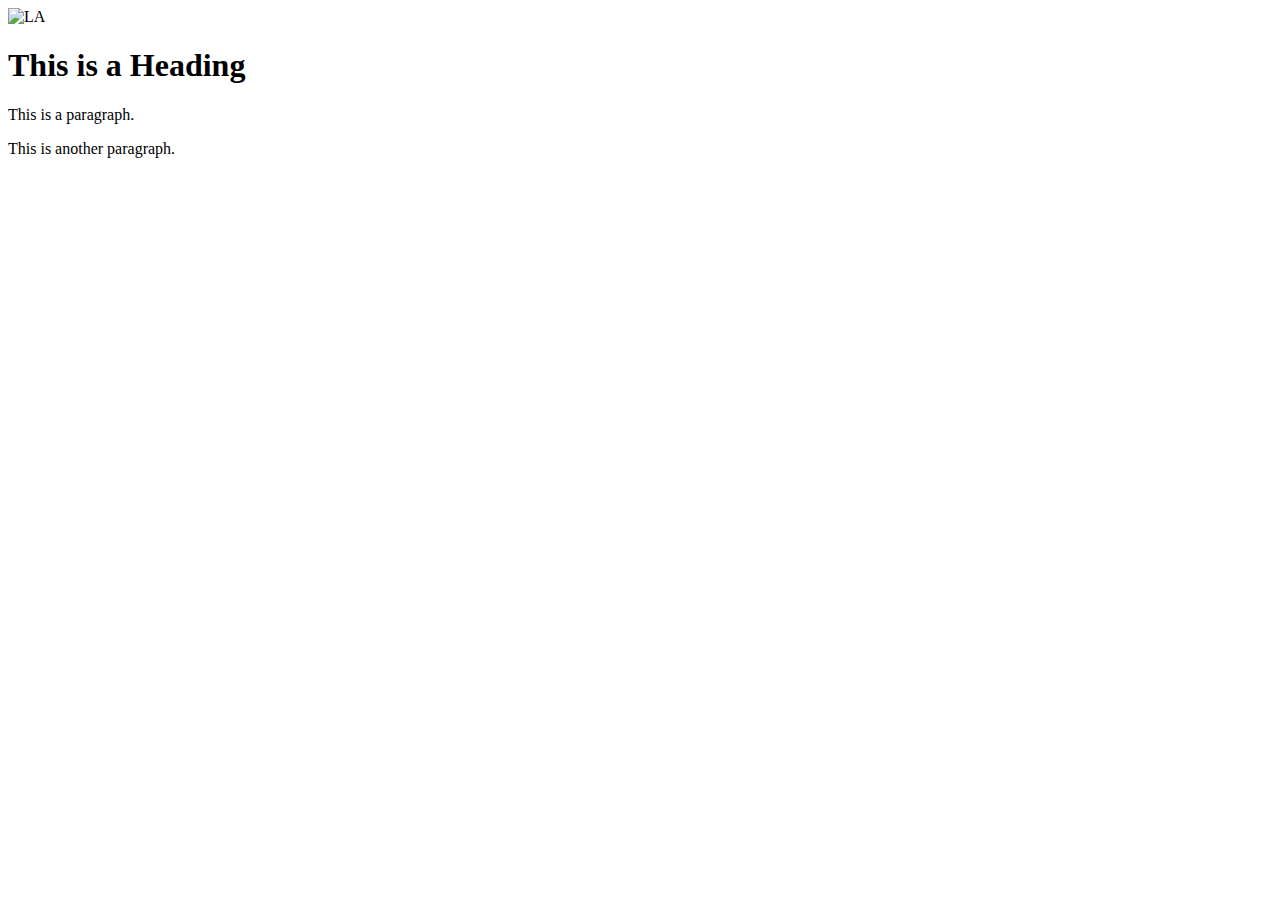
==== calendar.html @ 5dda32cb "made calendar.html" ====
<!DOCTYPE html>
<html lang="en">
<meta charset="UTF-8">
<title>Page Title</title>
<meta name="viewport" content="width=device-width,initial-scale=1">
<link rel="stylesheet" href="">
<style>
</style>
<script src=""></script>
<body>

<img src="img_la.jpg" alt="LA" style="width:100%">

<div class="">
 <h1>This is a Heading</h1>
 <p>This is a paragraph.</p>
 <p>This is another paragraph.</p>
</div>

</body>
</html>
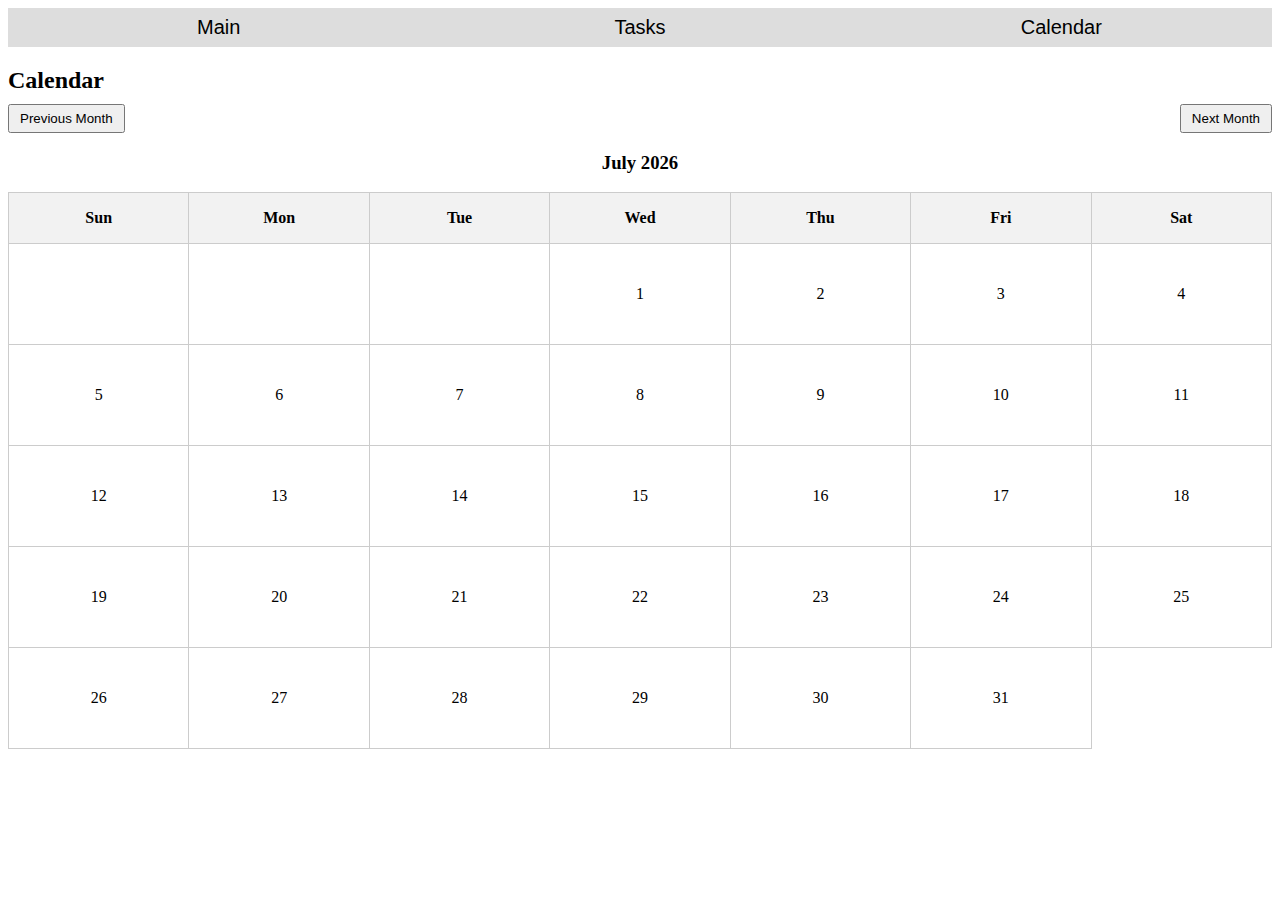
==== commit b2fd28c1: "made a calendar you can scroll to other months and added a calendar to the nav bar in index.html" ====
--- a/calendar.html
+++ b/calendar.html
@@ -1,21 +1,142 @@
 <!DOCTYPE html>
 <html lang="en">
-<meta charset="UTF-8">
-<title>Page Title</title>
-<meta name="viewport" content="width=device-width,initial-scale=1">
-<link rel="stylesheet" href="">
-<style>
-</style>
-<script src=""></script>
+<head>
+  <meta charset="UTF-8">
+  <meta name="viewport" content="width=device-width, initial-scale=1.0">
+  <link rel="stylesheet" href="navBarStyle.css">
+  <link rel="stylesheet" href="calendarStyle.css">
+
+
+
+
+
+  <title>Calendar</title>
+  <style>
+   
+  </style>
+</head>
 <body>
+    <ul class="navBar">
+        <li class="navBarItem"><a href="index.html" class="navBarLink">Main</a></li>
+        <li class="navBarItem"><a href="tasks.html" class="navBarLink">Tasks</a></li>
+        <li class="navBarItem"><a href="calendar.html" class="navBarLink">Calendar</a></li>
 
-<img src="img_la.jpg" alt="LA" style="width:100%">
+    </ul>
 
-<div class="">
- <h1>This is a Heading</h1>
- <p>This is a paragraph.</p>
- <p>This is another paragraph.</p>
-</div>
+<h2 class="calendar" >Calendar</h2>
 
-</body>
-</html>+<div id="nav-buttons" class="nav-buttons">
+    <button id="prev-month">Previous Month</button>
+    <button id="next-month">Next Month</button>
+  </div>
+  
+  <div id="calendar-container"></div>
+  
+  <script>
+    let currentYear, currentMonth;
+  
+    function generateCalendar(year, month) {
+      const container = document.getElementById('calendar-container');
+      const date = new Date(year, month - 1, 1);
+      const daysInMonth = new Date(year, month, 0).getDate();
+      const firstDayIndex = date.getDay();
+  
+      const monthNames = ["January", "February", "March", "April", "May", "June",
+                          "July", "August", "September", "October", "November", "December"];
+  
+      let calendarHTML = `
+        <h3 class="month-name">${monthNames[month - 1]} ${year}</h3>
+        <table class="calendar">
+          <thead>
+            <tr>
+              <th>Sun</th>
+              <th>Mon</th>
+              <th>Tue</th>
+              <th>Wed</th>
+              <th>Thu</th>
+              <th>Fri</th>
+              <th>Sat</th>
+            </tr>
+          </thead>
+          <tbody>
+      `;
+  
+      let day = 1; // initializes the day counter 
+  
+      //loops thru 6 rows to generate calendar dates
+      for (let i = 0; i < 6; i++) {
+        calendarHTML += "<tr>"; // starts a new r in the calendar table 
+  
+        // loops thru 7 columns(days of the week)
+        for (let j = 0; j < 7; j++) {
+            // If it's the first row and the current column index is less than the index of the first day of the month,
+            // add empty cells until reaching the first day of the month
+          if (i === 0 && j < firstDayIndex) {
+            calendarHTML += "<td></td>";
+          } else if (day > daysInMonth) {
+            // If the day counter exceeds the total number of days in the month, exit the loop
+            break;
+          } else {
+            // Otherwise, create a date object for the current day
+            const currentDate = new Date(year, month - 1, day);
+            const today = new Date();
+            
+            // Check if the current date is today's date
+            if (currentDate.toDateString() === today.toDateString()) {
+                // If it's today's date, add a cell with the "today" class for styling
+              calendarHTML += `<td class="today">${day}</td>`;
+            } else {
+            // If it's not today's date, add a cell with the day number
+              calendarHTML += `<td>${day}</td>`;
+            }
+  
+            day++;
+          }
+        }
+  
+        calendarHTML += "</tr>"; //close row
+      }
+  
+      calendarHTML += `  <!-- Close the table body and table -->
+          </tbody>
+        </table>
+      `;
+  
+      container.innerHTML = calendarHTML;
+    }
+  
+    // Function to navigate to previous month
+    function previousMonth() {
+      currentMonth--;
+      if (currentMonth < 1) {
+        currentMonth = 12;
+        currentYear--;
+      }
+      generateCalendar(currentYear, currentMonth);
+    }
+  
+    // Function to navigate to next month
+    function nextMonth() {
+      currentMonth++;
+      if (currentMonth > 12) {
+        currentMonth = 1;
+        currentYear++;
+      }
+      generateCalendar(currentYear, currentMonth);
+    }
+  
+    // Call the function with the current year and month
+    const currentDate = new Date();
+    currentYear = currentDate.getFullYear();
+    currentMonth = currentDate.getMonth() + 1;
+    generateCalendar(currentYear, currentMonth);
+  
+    // Attach event listeners to the navigation buttons
+    document.getElementById('prev-month').addEventListener('click', previousMonth);
+    document.getElementById('next-month').addEventListener('click', nextMonth);
+  
+    
+  </script>
+  
+  </body>
+  </html>--- a/navBarStyle.css
+++ b/navBarStyle.css
@@ -0,0 +1,32 @@
+/*This is the css file that makes the nav bar look good,
+Credit to w3schools navbar article*/
+
+/*This is the CSS styling that makes the navbar appear horizontally*/
+.navBar {
+    list-style-type: none;
+    margin: 0;
+    padding: 0;
+    overflow: hidden;
+    display: flex;
+}
+
+.navBarItem {
+    flex: 1;
+}
+
+/*If we need to change the text size/color, background color, etc of navbar, use this*/
+.navBarLink {
+    display: block;
+    padding: 8px;
+    background-color: #dddddd;
+    text-align: center;
+    font-family: Arial, sans-serif;
+    font-size: 20px;
+    color:black;
+    text-decoration:none;
+}
+
+/*Background color of the navbar for the page you are on*/
+.navBarLink.active {
+    background-color: #a2a2a2;
+}--- a/calendarStyle.css
+++ b/calendarStyle.css
@@ -0,0 +1,44 @@
+.body {
+    margin: 0;
+    padding: 0;
+    display: flex;
+    justify-content: center;
+    align-items: center;
+    height: 100vh;
+  }
+.calendar-container {
+    width: 200px;
+    margin: 0 auto;
+    text-align: center;
+  }
+  .calendar {
+    width: 100%;
+    border-collapse: collapse;
+    margin-bottom: 10px;
+  }  
+  .calendar th,
+  .calendar td {
+    padding: 10px;
+    border: 1px solid #ccc;
+    text-align: center;
+    cursor: pointer;
+    width: 50px; /* Adjust the width as needed */
+  }
+  .calendar th {
+    background-color: #f2f2f2;
+    height: 30px; /* Adjust the height of the top row */
+  }
+  .calendar td {
+    height: 80px; /* Adjust the height of other rows */
+  }
+  .month-name {
+     text-align: center;
+  }
+  .nav-buttons{ 
+    display: flex;
+    justify-content: space-between;
+  }
+  .nav-buttons button{ 
+    padding: 5px 10px;
+    cursor: pointer;
+  }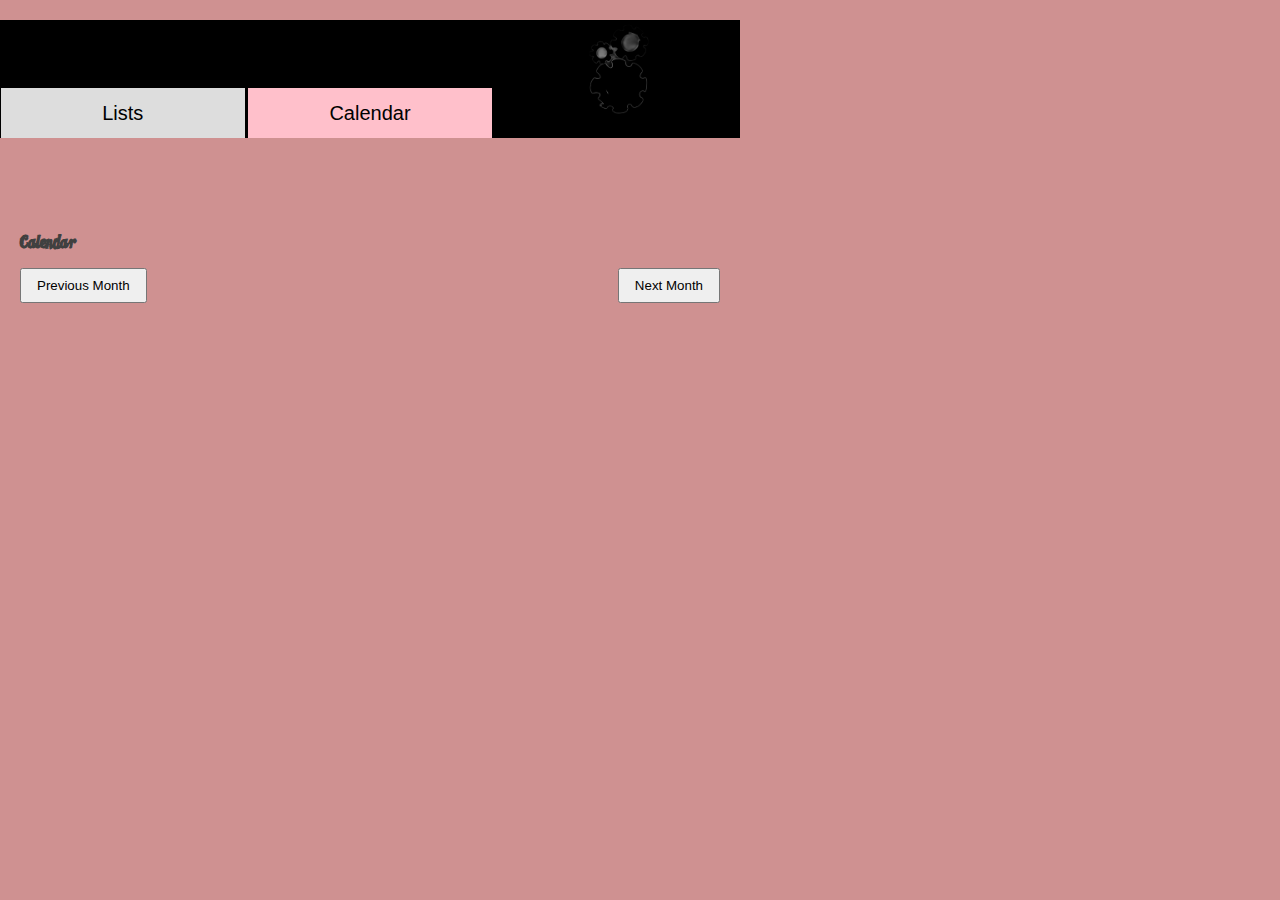
==== commit 4a6d1409: "merging" ====
--- a/calendar.html
+++ b/calendar.html
@@ -1,142 +1,42 @@
 <!DOCTYPE html>
 <html lang="en">
+
 <head>
   <meta charset="UTF-8">
   <meta name="viewport" content="width=device-width, initial-scale=1.0">
-  <link rel="stylesheet" href="navBarStyle.css">
-  <link rel="stylesheet" href="calendarStyle.css">
+  <!-- <link rel="stylesheet" href="style.css"> -->
+  <link rel="stylesheet" href="style.css">
+  <title>Calendar</title>
+</head>
+
+<div width="100%" height="200px" z-index="1000"></div>
 
 
+<div>
+  <ul class="navBar" id="navbar">
+    <div id="topmostRow" class="topmostRow">
+      <div style="background-color: black; text-align: center;" id="topSettings">
+        <li class="navBarItem"><a href="index.html" class="navBarLink">Lists</a></li>
+        <li class="navBarItem"><a href="calendar.html" class="navBarLink active">Calendar</a></li>
+        <li class="navBarItem"><input type="image" height="100px" width="130px" src="download.png" text-align="center" id="overallSettings" /></li>
+      </div>
+    </div>
+  </ul>
+</div>
 
+<body>
 
+  <h2 class="calendar">Calendar</h2>
 
-  <title>Calendar</title>
-  <style>
-   
-  </style>
-</head>
-<body>
-    <ul class="navBar">
-        <li class="navBarItem"><a href="index.html" class="navBarLink">Main</a></li>
-        <li class="navBarItem"><a href="tasks.html" class="navBarLink">Tasks</a></li>
-        <li class="navBarItem"><a href="calendar.html" class="navBarLink">Calendar</a></li>
-
-    </ul>
-
-<h2 class="calendar" >Calendar</h2>
-
-<div id="nav-buttons" class="nav-buttons">
+  <div id="nav-buttons" class="nav-buttons">
     <button id="prev-month">Previous Month</button>
     <button id="next-month">Next Month</button>
   </div>
-  
+
   <div id="calendar-container"></div>
-  
-  <script>
-    let currentYear, currentMonth;
-  
-    function generateCalendar(year, month) {
-      const container = document.getElementById('calendar-container');
-      const date = new Date(year, month - 1, 1);
-      const daysInMonth = new Date(year, month, 0).getDate();
-      const firstDayIndex = date.getDay();
-  
-      const monthNames = ["January", "February", "March", "April", "May", "June",
-                          "July", "August", "September", "October", "November", "December"];
-  
-      let calendarHTML = `
-        <h3 class="month-name">${monthNames[month - 1]} ${year}</h3>
-        <table class="calendar">
-          <thead>
-            <tr>
-              <th>Sun</th>
-              <th>Mon</th>
-              <th>Tue</th>
-              <th>Wed</th>
-              <th>Thu</th>
-              <th>Fri</th>
-              <th>Sat</th>
-            </tr>
-          </thead>
-          <tbody>
-      `;
-  
-      let day = 1; // initializes the day counter 
-  
-      //loops thru 6 rows to generate calendar dates
-      for (let i = 0; i < 6; i++) {
-        calendarHTML += "<tr>"; // starts a new r in the calendar table 
-  
-        // loops thru 7 columns(days of the week)
-        for (let j = 0; j < 7; j++) {
-            // If it's the first row and the current column index is less than the index of the first day of the month,
-            // add empty cells until reaching the first day of the month
-          if (i === 0 && j < firstDayIndex) {
-            calendarHTML += "<td></td>";
-          } else if (day > daysInMonth) {
-            // If the day counter exceeds the total number of days in the month, exit the loop
-            break;
-          } else {
-            // Otherwise, create a date object for the current day
-            const currentDate = new Date(year, month - 1, day);
-            const today = new Date();
-            
-            // Check if the current date is today's date
-            if (currentDate.toDateString() === today.toDateString()) {
-                // If it's today's date, add a cell with the "today" class for styling
-              calendarHTML += `<td class="today">${day}</td>`;
-            } else {
-            // If it's not today's date, add a cell with the day number
-              calendarHTML += `<td>${day}</td>`;
-            }
-  
-            day++;
-          }
-        }
-  
-        calendarHTML += "</tr>"; //close row
-      }
-  
-      calendarHTML += `  <!-- Close the table body and table -->
-          </tbody>
-        </table>
-      `;
-  
-      container.innerHTML = calendarHTML;
-    }
-  
-    // Function to navigate to previous month
-    function previousMonth() {
-      currentMonth--;
-      if (currentMonth < 1) {
-        currentMonth = 12;
-        currentYear--;
-      }
-      generateCalendar(currentYear, currentMonth);
-    }
-  
-    // Function to navigate to next month
-    function nextMonth() {
-      currentMonth++;
-      if (currentMonth > 12) {
-        currentMonth = 1;
-        currentYear++;
-      }
-      generateCalendar(currentYear, currentMonth);
-    }
-  
-    // Call the function with the current year and month
-    const currentDate = new Date();
-    currentYear = currentDate.getFullYear();
-    currentMonth = currentDate.getMonth() + 1;
-    generateCalendar(currentYear, currentMonth);
-  
-    // Attach event listeners to the navigation buttons
-    document.getElementById('prev-month').addEventListener('click', previousMonth);
-    document.getElementById('next-month').addEventListener('click', nextMonth);
-  
-    
-  </script>
-  
-  </body>
-  </html>+
+</body>
+
+</html>
+
+<script src="clndrjs.js"></script>
--- a/style.css
+++ b/style.css
@@ -0,0 +1,439 @@
+body {
+    width: 700px;
+    height: 500px;
+    margin: 0;
+    padding: 20px;
+    padding-top: 200px;
+    margin: 0;
+    font-size: 1.25rem;
+    line-height: 1.5;
+    background: var(--clr-body-bg);
+    color: var(--clr-text);
+    font-family: myFirstFont;
+}
+
+:root {
+    --clr-body-bg: hsl(0.1 39% 69%);
+    --clr-card-bg: hsl(0 0% 100%);
+    --clr-text: hsl(0 0% 15%);
+    --clr-heading: hsl(0 0% 25%);
+}
+
+/* Style for clickable link */
+.clickable-link {
+    color: blue;
+    text-decoration: underline;
+    cursor: pointer;
+}
+
+.topmostRow {
+    position: absolute;
+    top: 0;
+    left: 0;
+    right: 0;
+    bottom: 0;
+}
+
+h1,
+h2,
+h3 {
+    color: var(--clr-heading);
+    line-height: 1.1;
+}
+
+.auto-grid {
+    --min-column-size: 225px;
+
+    display: grid;
+    gap: clamp(1rem, 5vmax, 1.625rem);
+    grid-template-columns: repeat(auto-fit,
+            minmax(min(100%, var(--min-column-size)), 1fr));
+}
+
+.wrapper {
+    --max-width: 55rem;
+    width: min(100% - 2rem, var(--max-width));
+    margin-inline: auto;
+}
+
+.card {
+    padding: 1rem;
+    background-color: var(--clr-card-bg);
+    border-block-start: 0.5rem solid;
+    border-radius: 0.5rem;
+}
+
+table {
+    width: 100%;
+    /* border: solid;
+         border-color: black; 
+        border-width: 10px; */
+    font-family: 'Segoe UI', Tahoma, Geneva, Verdana, sans-serif;
+    font-size: 15px;
+    overflow-wrap: break-word;
+}
+
+.description {
+    vertical-align: top;
+    /* Align elements to the top */
+    width: 100%;
+    padding: 12px 20px;
+    margin: 8px 0;
+    box-sizing: border-box;
+    border: none;
+    background: var(--clr-body-bg);
+    color: black;
+    outline: none;
+    font-family: myFirstFont;
+    font-size: 60px;
+}
+
+.titleStyle {
+    font-family: myFirstFont;
+    font-size: 60px;
+    background: var(--clr-body-bg);
+    width: 100%;
+    border: none;
+    outline: none;
+    text-align: center;
+}
+
+@font-face {
+    font-family: myFirstFont;
+    src: url(CANDY___.otf);
+}
+
+@font-face {
+    font-family: listTitle;
+    src: url(Slabthing-YvLL.ttf);
+}
+
+p {
+    font-weight: bold;
+}
+
+
+td,
+tr {
+    height: 90px;
+    /* border: solid;
+        border-color: black; 
+        border-width: 10px; */
+}
+
+
+.card>* {
+    margin: 0;
+}
+
+.card>*:not(:last-child) {
+    margin-bottom: 0.75rem;
+}
+
+.visually-hidden {
+    clip: rect(0 0 0 0);
+    clip-path: inset(50%);
+    height: 1px;
+    overflow: hidden;
+    position: absolute;
+    white-space: nowrap;
+    width: 1px;
+}
+
+.color-picker>fieldset {
+    border: 0;
+    display: flex;
+    gap: 2rem;
+    width: fit-content;
+    background: #fff;
+    padding: 1rem 3rem;
+    margin-inline: auto;
+    border-radius: 0 0 1rem 1rem;
+}
+
+.color-picker input[type="radio"] {
+    appearance: none;
+    width: 1.5rem;
+    height: 1.5rem;
+    outline: 3px solid var(--radio-color, currentColor);
+    outline-offset: 3px;
+    border-radius: 50%;
+}
+
+.color-picker input[type="radio"]:checked {
+    background-color: var(--radio-color);
+}
+
+.color-picker input[type="radio"]#light {
+    --radio-color: gray;
+}
+
+.color-picker input[type="radio"]#pink {
+    --radio-color: pink;
+}
+
+.color-picker input[type="radio"]#blue {
+    --radio-color: blue;
+}
+
+.color-picker input[type="radio"]#green {
+    --radio-color: green;
+}
+
+.color-picker input[type="radio"]#dark {
+    --radio-color: #232323;
+}
+
+.pink {
+    --clr-body-bg: hsl(310 50% 90%);
+    --clr-card-bg: hsl(310 50% 100%);
+    --clr-text: hsl(310 50% 15%);
+    --clr-heading: hsl(310 50% 25%);
+}
+
+.blue {
+    --clr-body-bg: hsl(209 50% 90%);
+    --clr-card-bg: hsl(209 50% 100%);
+    --clr-text: hsl(209 50% 15%);
+    --clr-heading: hsl(209 50% 25%);
+}
+
+.green {
+    --clr-body-bg: hsl(109 50% 90%);
+    --clr-card-bg: hsl(109 50% 100%);
+    --clr-text: hsl(109 50% 15%);
+    --clr-heading: hsl(109 50% 25%);
+}
+
+.dark {
+    --clr-body-bg: hsl(209 50% 10%);
+    --clr-card-bg: hsl(209 50% 5%);
+    --clr-text: hsl(209 50% 90%);
+    --clr-heading: hsl(209 50% 80%);
+}
+
+:root:has(#pink:checked) {
+    --clr-body-bg: hsl(310 50% 90%);
+    --clr-card-bg: hsl(310 50% 100%);
+    --clr-text: hsl(310 50% 15%);
+    --clr-heading: hsl(310 50% 25%);
+}
+
+:root:has(#blue:checked) {
+    --clr-body-bg: hsl(209 50% 90%);
+    --clr-card-bg: hsl(209 50% 100%);
+    --clr-text: hsl(209 50% 15%);
+    --clr-heading: hsl(209 50% 25%);
+}
+
+:root:has(#green:checked) {
+    --clr-body-bg: hsl(109 50% 90%);
+    --clr-card-bg: hsl(109 50% 100%);
+    --clr-text: hsl(109 50% 15%);
+    --clr-heading: hsl(109 50% 25%);
+}
+
+:root:has(#dark:checked) {
+    --clr-body-bg: hsl(209 50% 10%);
+    --clr-card-bg: hsl(209 50% 5%);
+    --clr-text: hsl(209 50% 90%);
+    --clr-heading: hsl(209 50% 80%);
+}
+
+.collapsible {
+    cursor: pointer;
+    padding: 18px;
+    border: none;
+    text-align: center;
+    outline: none;
+    font-size: 15px;
+}
+
+.content {
+    padding: 0px 18px;
+    display: none;
+    overflow: hidden;
+}
+
+.modal {
+    background-color: #fefefe;
+    padding: 20px;
+    border-radius: 5px;
+    height: 300px;
+    width: 400px;
+    position: fixed;
+    top: 50%;
+    left: 50%;
+    transform: translate(-50%, -50%);
+    z-index: 20000;
+}
+
+#setting-btn {
+    position: relative;
+    top: 0;
+    left: 50%;
+    transform: translateX(-50%);
+    padding: 10px 20px;
+    /* border: solid;
+        border-width: 2px;
+        border-color: black; */
+    cursor: pointer;
+    align-items: center;
+    justify-content: center;
+    text-align: center;
+}
+
+.hidden {
+    display: none;
+}
+
+.modal {
+    position: fixed;
+    top: 50%;
+    left: 50%;
+    transform: translate(-50%, -50%);
+    /* Ensure the modal is a square */
+    background-color: #fefefe;
+    border-radius: 5px;
+    padding: 20px;
+    z-index: 200000;
+}
+
+.close {
+    position: absolute;
+    top: 10px;
+    right: 10px;
+    cursor: pointer;
+}
+
+.titleStyle::placeholder {
+    color: black;
+    /* Change the color to black */
+}
+
+/*This is the css file that makes the nav bar look good,
+Credit to w3schools navbar article*/
+
+/*This is the CSS styling that makes the navbar appear horizontally*/
+.navBar {
+    list-style-type: none;
+    /* Prevent buttons from wrapping */
+    /* Align buttons to the left and right */
+    /* Align buttons to the top */
+    z-index: 1000;
+    position: fixed;
+    display: inline-block;
+    /* Fix the navbar position */
+    top: 0;
+    left: 0;
+    width: 700px;
+    /* Place it at the top of the viewport */
+}
+
+.navBarLink {
+    display: inline-block;
+    /* Change display to block to take up full width */
+    background-color: #dddddd;
+    text-align: center;
+    font-family: Arial, sans-serif;
+    font-size: 20px;
+    width: 100%;
+    color: black;
+    text-decoration: none;
+    height: 50px;
+    line-height: 50px;
+    /* Center the text vertically */
+    margin: 0;
+    /* Remove any default margin */
+}
+
+.navBarItem {
+    width: 33%;
+    display: inline-block;
+}
+
+.navBarLink.active {
+    background-color: pink;
+}
+
+.navBarLink:hover {
+    background-color: purple;
+}
+
+/* Adjust the width of the calendar container 
+body {
+    width: 700px;
+    height: 500px;
+    margin: 0;
+    padding: 0;
+    margin: 0;
+    font-size: 1.25rem;
+    line-height: 1.5;
+    background: var(--clr-body-bg);
+    color: var(--clr-text);
+  } */
+/* Adjust the width of the calendar container */
+
+/* .calendar-container {
+    width: 50%; 
+    margin: 0 auto; /* Center the calendar horizontally 
+    text-align: center;
+   } */
+
+/* Adjust the width of the calendar table */
+.calendar {
+    width: 100%;
+    border-collapse: collapse;
+    margin-bottom: 10px;
+    /* Set a minimum width for the table 
+    min-width: 420px; /* Adjust the width as needed */
+}
+
+/* Adjust the width of the calendar cells */
+.calendar th,
+.calendar td {
+    padding: 15px;
+    /* Increase the padding for better spacing */
+    border: 1px solid #ccc;
+    text-align: center;
+    cursor: pointer;
+    /* Adjust the width of the cells */
+    width: 60px;
+    /* Adjust the width as needed */
+    height: 60px;
+}
+
+.calendar th {
+    background-color: #f2f2f2;
+    height: 20px;
+    /* Adjust the height of the top row */
+}
+
+/*makes the days appear on the top right and adjusts the cells height*/
+.calendar td {
+    padding: 10px;
+    text-align: right;
+    vertical-align: top;
+    position: relative;
+    height: 55px;
+    /* Adjust the height of other rows */
+}
+
+
+/* Ensure the month name is centered */
+.month-name {
+    text-align: center;
+}
+
+/* Style the navigation buttons */
+.nav-buttons {
+    display: flex;
+    justify-content: space-between;
+    margin-bottom: 10px;
+    /* Add some space below the navigation buttons */
+}
+
+.nav-buttons button {
+    padding: 8px 15px;
+    cursor: pointer;
+}--- a/style.css
+++ b/style.css
@@ -0,0 +1,439 @@
+body {
+    width: 700px;
+    height: 500px;
+    margin: 0;
+    padding: 20px;
+    padding-top: 200px;
+    margin: 0;
+    font-size: 1.25rem;
+    line-height: 1.5;
+    background: var(--clr-body-bg);
+    color: var(--clr-text);
+    font-family: myFirstFont;
+}
+
+:root {
+    --clr-body-bg: hsl(0.1 39% 69%);
+    --clr-card-bg: hsl(0 0% 100%);
+    --clr-text: hsl(0 0% 15%);
+    --clr-heading: hsl(0 0% 25%);
+}
+
+/* Style for clickable link */
+.clickable-link {
+    color: blue;
+    text-decoration: underline;
+    cursor: pointer;
+}
+
+.topmostRow {
+    position: absolute;
+    top: 0;
+    left: 0;
+    right: 0;
+    bottom: 0;
+}
+
+h1,
+h2,
+h3 {
+    color: var(--clr-heading);
+    line-height: 1.1;
+}
+
+.auto-grid {
+    --min-column-size: 225px;
+
+    display: grid;
+    gap: clamp(1rem, 5vmax, 1.625rem);
+    grid-template-columns: repeat(auto-fit,
+            minmax(min(100%, var(--min-column-size)), 1fr));
+}
+
+.wrapper {
+    --max-width: 55rem;
+    width: min(100% - 2rem, var(--max-width));
+    margin-inline: auto;
+}
+
+.card {
+    padding: 1rem;
+    background-color: var(--clr-card-bg);
+    border-block-start: 0.5rem solid;
+    border-radius: 0.5rem;
+}
+
+table {
+    width: 100%;
+    /* border: solid;
+         border-color: black; 
+        border-width: 10px; */
+    font-family: 'Segoe UI', Tahoma, Geneva, Verdana, sans-serif;
+    font-size: 15px;
+    overflow-wrap: break-word;
+}
+
+.description {
+    vertical-align: top;
+    /* Align elements to the top */
+    width: 100%;
+    padding: 12px 20px;
+    margin: 8px 0;
+    box-sizing: border-box;
+    border: none;
+    background: var(--clr-body-bg);
+    color: black;
+    outline: none;
+    font-family: myFirstFont;
+    font-size: 60px;
+}
+
+.titleStyle {
+    font-family: myFirstFont;
+    font-size: 60px;
+    background: var(--clr-body-bg);
+    width: 100%;
+    border: none;
+    outline: none;
+    text-align: center;
+}
+
+@font-face {
+    font-family: myFirstFont;
+    src: url(CANDY___.otf);
+}
+
+@font-face {
+    font-family: listTitle;
+    src: url(Slabthing-YvLL.ttf);
+}
+
+p {
+    font-weight: bold;
+}
+
+
+td,
+tr {
+    height: 90px;
+    /* border: solid;
+        border-color: black; 
+        border-width: 10px; */
+}
+
+
+.card>* {
+    margin: 0;
+}
+
+.card>*:not(:last-child) {
+    margin-bottom: 0.75rem;
+}
+
+.visually-hidden {
+    clip: rect(0 0 0 0);
+    clip-path: inset(50%);
+    height: 1px;
+    overflow: hidden;
+    position: absolute;
+    white-space: nowrap;
+    width: 1px;
+}
+
+.color-picker>fieldset {
+    border: 0;
+    display: flex;
+    gap: 2rem;
+    width: fit-content;
+    background: #fff;
+    padding: 1rem 3rem;
+    margin-inline: auto;
+    border-radius: 0 0 1rem 1rem;
+}
+
+.color-picker input[type="radio"] {
+    appearance: none;
+    width: 1.5rem;
+    height: 1.5rem;
+    outline: 3px solid var(--radio-color, currentColor);
+    outline-offset: 3px;
+    border-radius: 50%;
+}
+
+.color-picker input[type="radio"]:checked {
+    background-color: var(--radio-color);
+}
+
+.color-picker input[type="radio"]#light {
+    --radio-color: gray;
+}
+
+.color-picker input[type="radio"]#pink {
+    --radio-color: pink;
+}
+
+.color-picker input[type="radio"]#blue {
+    --radio-color: blue;
+}
+
+.color-picker input[type="radio"]#green {
+    --radio-color: green;
+}
+
+.color-picker input[type="radio"]#dark {
+    --radio-color: #232323;
+}
+
+.pink {
+    --clr-body-bg: hsl(310 50% 90%);
+    --clr-card-bg: hsl(310 50% 100%);
+    --clr-text: hsl(310 50% 15%);
+    --clr-heading: hsl(310 50% 25%);
+}
+
+.blue {
+    --clr-body-bg: hsl(209 50% 90%);
+    --clr-card-bg: hsl(209 50% 100%);
+    --clr-text: hsl(209 50% 15%);
+    --clr-heading: hsl(209 50% 25%);
+}
+
+.green {
+    --clr-body-bg: hsl(109 50% 90%);
+    --clr-card-bg: hsl(109 50% 100%);
+    --clr-text: hsl(109 50% 15%);
+    --clr-heading: hsl(109 50% 25%);
+}
+
+.dark {
+    --clr-body-bg: hsl(209 50% 10%);
+    --clr-card-bg: hsl(209 50% 5%);
+    --clr-text: hsl(209 50% 90%);
+    --clr-heading: hsl(209 50% 80%);
+}
+
+:root:has(#pink:checked) {
+    --clr-body-bg: hsl(310 50% 90%);
+    --clr-card-bg: hsl(310 50% 100%);
+    --clr-text: hsl(310 50% 15%);
+    --clr-heading: hsl(310 50% 25%);
+}
+
+:root:has(#blue:checked) {
+    --clr-body-bg: hsl(209 50% 90%);
+    --clr-card-bg: hsl(209 50% 100%);
+    --clr-text: hsl(209 50% 15%);
+    --clr-heading: hsl(209 50% 25%);
+}
+
+:root:has(#green:checked) {
+    --clr-body-bg: hsl(109 50% 90%);
+    --clr-card-bg: hsl(109 50% 100%);
+    --clr-text: hsl(109 50% 15%);
+    --clr-heading: hsl(109 50% 25%);
+}
+
+:root:has(#dark:checked) {
+    --clr-body-bg: hsl(209 50% 10%);
+    --clr-card-bg: hsl(209 50% 5%);
+    --clr-text: hsl(209 50% 90%);
+    --clr-heading: hsl(209 50% 80%);
+}
+
+.collapsible {
+    cursor: pointer;
+    padding: 18px;
+    border: none;
+    text-align: center;
+    outline: none;
+    font-size: 15px;
+}
+
+.content {
+    padding: 0px 18px;
+    display: none;
+    overflow: hidden;
+}
+
+.modal {
+    background-color: #fefefe;
+    padding: 20px;
+    border-radius: 5px;
+    height: 300px;
+    width: 400px;
+    position: fixed;
+    top: 50%;
+    left: 50%;
+    transform: translate(-50%, -50%);
+    z-index: 20000;
+}
+
+#setting-btn {
+    position: relative;
+    top: 0;
+    left: 50%;
+    transform: translateX(-50%);
+    padding: 10px 20px;
+    /* border: solid;
+        border-width: 2px;
+        border-color: black; */
+    cursor: pointer;
+    align-items: center;
+    justify-content: center;
+    text-align: center;
+}
+
+.hidden {
+    display: none;
+}
+
+.modal {
+    position: fixed;
+    top: 50%;
+    left: 50%;
+    transform: translate(-50%, -50%);
+    /* Ensure the modal is a square */
+    background-color: #fefefe;
+    border-radius: 5px;
+    padding: 20px;
+    z-index: 200000;
+}
+
+.close {
+    position: absolute;
+    top: 10px;
+    right: 10px;
+    cursor: pointer;
+}
+
+.titleStyle::placeholder {
+    color: black;
+    /* Change the color to black */
+}
+
+/*This is the css file that makes the nav bar look good,
+Credit to w3schools navbar article*/
+
+/*This is the CSS styling that makes the navbar appear horizontally*/
+.navBar {
+    list-style-type: none;
+    /* Prevent buttons from wrapping */
+    /* Align buttons to the left and right */
+    /* Align buttons to the top */
+    z-index: 1000;
+    position: fixed;
+    display: inline-block;
+    /* Fix the navbar position */
+    top: 0;
+    left: 0;
+    width: 700px;
+    /* Place it at the top of the viewport */
+}
+
+.navBarLink {
+    display: inline-block;
+    /* Change display to block to take up full width */
+    background-color: #dddddd;
+    text-align: center;
+    font-family: Arial, sans-serif;
+    font-size: 20px;
+    width: 100%;
+    color: black;
+    text-decoration: none;
+    height: 50px;
+    line-height: 50px;
+    /* Center the text vertically */
+    margin: 0;
+    /* Remove any default margin */
+}
+
+.navBarItem {
+    width: 33%;
+    display: inline-block;
+}
+
+.navBarLink.active {
+    background-color: pink;
+}
+
+.navBarLink:hover {
+    background-color: purple;
+}
+
+/* Adjust the width of the calendar container 
+body {
+    width: 700px;
+    height: 500px;
+    margin: 0;
+    padding: 0;
+    margin: 0;
+    font-size: 1.25rem;
+    line-height: 1.5;
+    background: var(--clr-body-bg);
+    color: var(--clr-text);
+  } */
+/* Adjust the width of the calendar container */
+
+/* .calendar-container {
+    width: 50%; 
+    margin: 0 auto; /* Center the calendar horizontally 
+    text-align: center;
+   } */
+
+/* Adjust the width of the calendar table */
+.calendar {
+    width: 100%;
+    border-collapse: collapse;
+    margin-bottom: 10px;
+    /* Set a minimum width for the table 
+    min-width: 420px; /* Adjust the width as needed */
+}
+
+/* Adjust the width of the calendar cells */
+.calendar th,
+.calendar td {
+    padding: 15px;
+    /* Increase the padding for better spacing */
+    border: 1px solid #ccc;
+    text-align: center;
+    cursor: pointer;
+    /* Adjust the width of the cells */
+    width: 60px;
+    /* Adjust the width as needed */
+    height: 60px;
+}
+
+.calendar th {
+    background-color: #f2f2f2;
+    height: 20px;
+    /* Adjust the height of the top row */
+}
+
+/*makes the days appear on the top right and adjusts the cells height*/
+.calendar td {
+    padding: 10px;
+    text-align: right;
+    vertical-align: top;
+    position: relative;
+    height: 55px;
+    /* Adjust the height of other rows */
+}
+
+
+/* Ensure the month name is centered */
+.month-name {
+    text-align: center;
+}
+
+/* Style the navigation buttons */
+.nav-buttons {
+    display: flex;
+    justify-content: space-between;
+    margin-bottom: 10px;
+    /* Add some space below the navigation buttons */
+}
+
+.nav-buttons button {
+    padding: 8px 15px;
+    cursor: pointer;
+}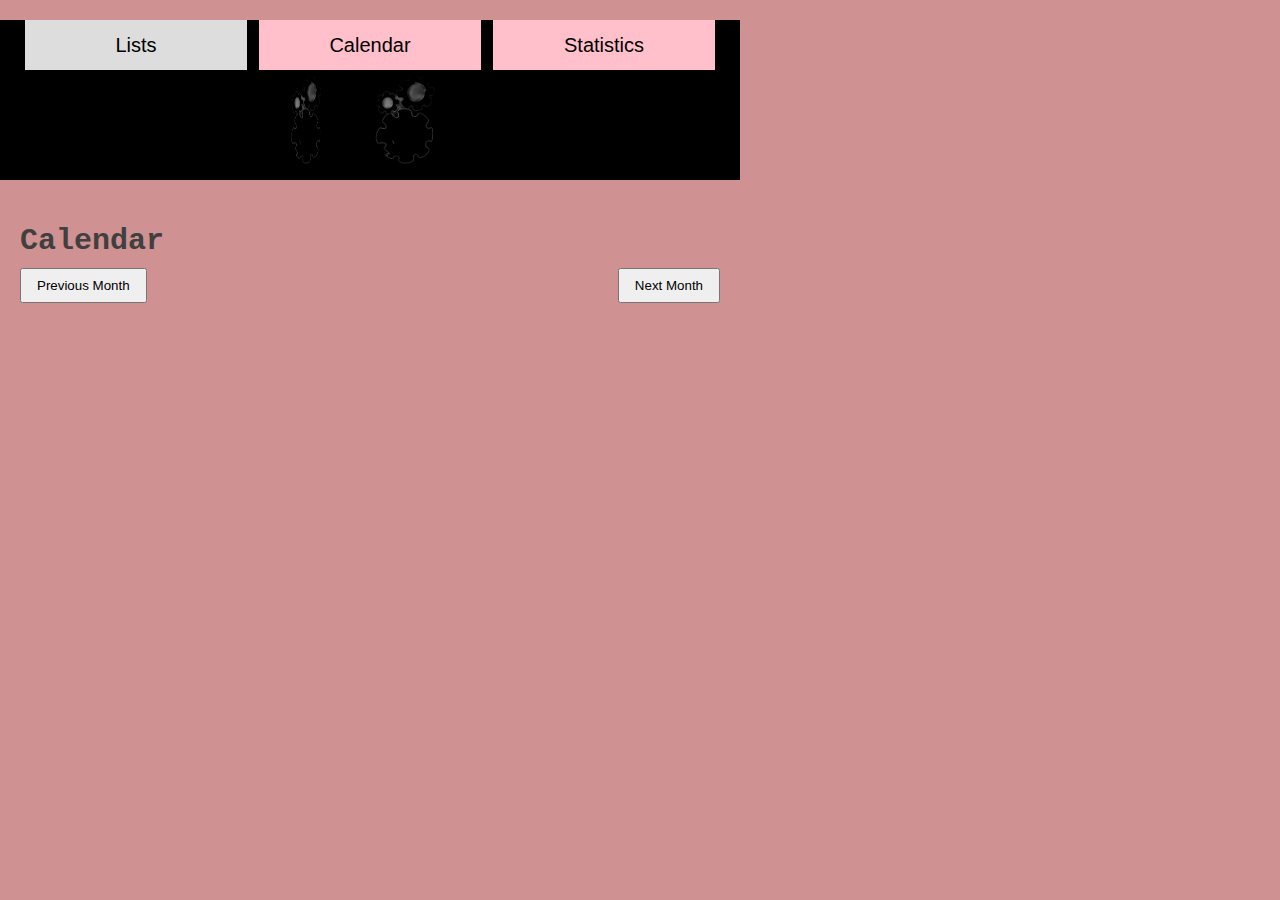
==== commit 4f0e4d83: "added stats page nav link in calendar.html" ====
--- a/calendar.html
+++ b/calendar.html
@@ -18,6 +18,9 @@
       <div style="background-color: black; text-align: center;" id="topSettings">
         <li class="navBarItem"><a href="index.html" class="navBarLink">Lists</a></li>
         <li class="navBarItem"><a href="calendar.html" class="navBarLink active">Calendar</a></li>
+        <li class="navBarItem"><a href="stats.html" class="navBarLink active">Statistics</a></li>
+        <li class="navBarItem"><input type="image" height="100px" width="130px" src="download.png" text-align="center"
+
         <li class="navBarItem"><input type="image" height="100px" width="130px" src="download.png" text-align="center" id="overallSettings" /></li>
       </div>
     </div>
--- a/style.css
+++ b/style.css
@@ -9,7 +9,7 @@
     line-height: 1.5;
     background: var(--clr-body-bg);
     color: var(--clr-text);
-    font-family: myFirstFont;
+    font-family:'Courier New', Courier, monospace;
 }
 
 :root {
@@ -140,6 +140,62 @@
     width: 1px;
 }
 
+/* Style for the quote text box */
+#quoteTextBox {
+    padding: 20px; /* Padding */
+    margin: 20px auto; /* Margin (auto for centering horizontally) */
+    font-family: myFirstFont; /* Font family */
+    font-size: 60px; /* Enlarge font size */
+    color: #333; /* Text color */
+    line-height: 1.5; /* Line height */
+    text-align: center; /* Center align text */
+    height: auto; /* Allow height to adjust based on content */
+    width: 80%; /* Set a width for the box */
+    max-width: 600px; /* Set maximum width */
+    display: flex; /* Use flexbox for centering vertically */
+    justify-content: center; /* Center horizontally */
+    align-items: center; /* Center vertically */
+}
+
+
+.color-picker {
+    position: relative;
+    display: inline-block;
+  }
+  
+  .color-input {
+    visibility: hidden;
+    position: absolute;
+  }
+  
+  .color-picker {
+    position: relative;
+    width: 90%; /* Take up the full width of the parent (modal) */
+  }
+  
+  .color-label {
+    display: inline-block;
+    padding: 12px 16px; /* Increase padding for larger text */
+    background-color: #ccc;
+    color: #333;
+    border-radius: 4px;
+    cursor: pointer;
+    font-size: 70x; /* Increase font size for larger text */
+    width: 100%; /* Take up the full width of the parent (modal) */
+    text-align: center; /* Center the text */
+  }
+  
+  
+  .color-label::after {
+    content: "\25BC"; /* down arrow */
+    margin-left: 8px;
+  }
+  
+  .color-input:focus + .color-label {
+    outline: 2px solid blue; /* add focus style if needed */
+  }
+  
+
 .color-picker>fieldset {
     border: 0;
     display: flex;
@@ -266,6 +322,14 @@
     left: 50%;
     transform: translate(-50%, -50%);
     z-index: 20000;
+    font-size: 40px;
+    font-weight:lighter;
+}
+
+#pmodal {
+    font-family:'Courier New', Courier, monospace;
+    font-size: 40px;
+    position: fixed;
 }
 
 #setting-btn {
@@ -348,7 +412,7 @@
 }
 
 .navBarItem {
-    width: 33%;
+    width: 30%;
     display: inline-block;
 }
 
@@ -436,4 +500,10 @@
 .nav-buttons button {
     padding: 8px 15px;
     cursor: pointer;
+}
+.stats { 
+    font-family: 'Franklin Gothic Medium', 'Arial Narrow', Arial, sans-serif;
+    font-weight: bold;
+    font-size: xx-large;
+    text-align: center;
 }--- a/style.css
+++ b/style.css
@@ -9,7 +9,7 @@
     line-height: 1.5;
     background: var(--clr-body-bg);
     color: var(--clr-text);
-    font-family: myFirstFont;
+    font-family:'Courier New', Courier, monospace;
 }
 
 :root {
@@ -140,6 +140,62 @@
     width: 1px;
 }
 
+/* Style for the quote text box */
+#quoteTextBox {
+    padding: 20px; /* Padding */
+    margin: 20px auto; /* Margin (auto for centering horizontally) */
+    font-family: myFirstFont; /* Font family */
+    font-size: 60px; /* Enlarge font size */
+    color: #333; /* Text color */
+    line-height: 1.5; /* Line height */
+    text-align: center; /* Center align text */
+    height: auto; /* Allow height to adjust based on content */
+    width: 80%; /* Set a width for the box */
+    max-width: 600px; /* Set maximum width */
+    display: flex; /* Use flexbox for centering vertically */
+    justify-content: center; /* Center horizontally */
+    align-items: center; /* Center vertically */
+}
+
+
+.color-picker {
+    position: relative;
+    display: inline-block;
+  }
+  
+  .color-input {
+    visibility: hidden;
+    position: absolute;
+  }
+  
+  .color-picker {
+    position: relative;
+    width: 90%; /* Take up the full width of the parent (modal) */
+  }
+  
+  .color-label {
+    display: inline-block;
+    padding: 12px 16px; /* Increase padding for larger text */
+    background-color: #ccc;
+    color: #333;
+    border-radius: 4px;
+    cursor: pointer;
+    font-size: 70x; /* Increase font size for larger text */
+    width: 100%; /* Take up the full width of the parent (modal) */
+    text-align: center; /* Center the text */
+  }
+  
+  
+  .color-label::after {
+    content: "\25BC"; /* down arrow */
+    margin-left: 8px;
+  }
+  
+  .color-input:focus + .color-label {
+    outline: 2px solid blue; /* add focus style if needed */
+  }
+  
+
 .color-picker>fieldset {
     border: 0;
     display: flex;
@@ -266,6 +322,14 @@
     left: 50%;
     transform: translate(-50%, -50%);
     z-index: 20000;
+    font-size: 40px;
+    font-weight:lighter;
+}
+
+#pmodal {
+    font-family:'Courier New', Courier, monospace;
+    font-size: 40px;
+    position: fixed;
 }
 
 #setting-btn {
@@ -348,7 +412,7 @@
 }
 
 .navBarItem {
-    width: 33%;
+    width: 30%;
     display: inline-block;
 }
 
@@ -436,4 +500,10 @@
 .nav-buttons button {
     padding: 8px 15px;
     cursor: pointer;
+}
+.stats { 
+    font-family: 'Franklin Gothic Medium', 'Arial Narrow', Arial, sans-serif;
+    font-weight: bold;
+    font-size: xx-large;
+    text-align: center;
 }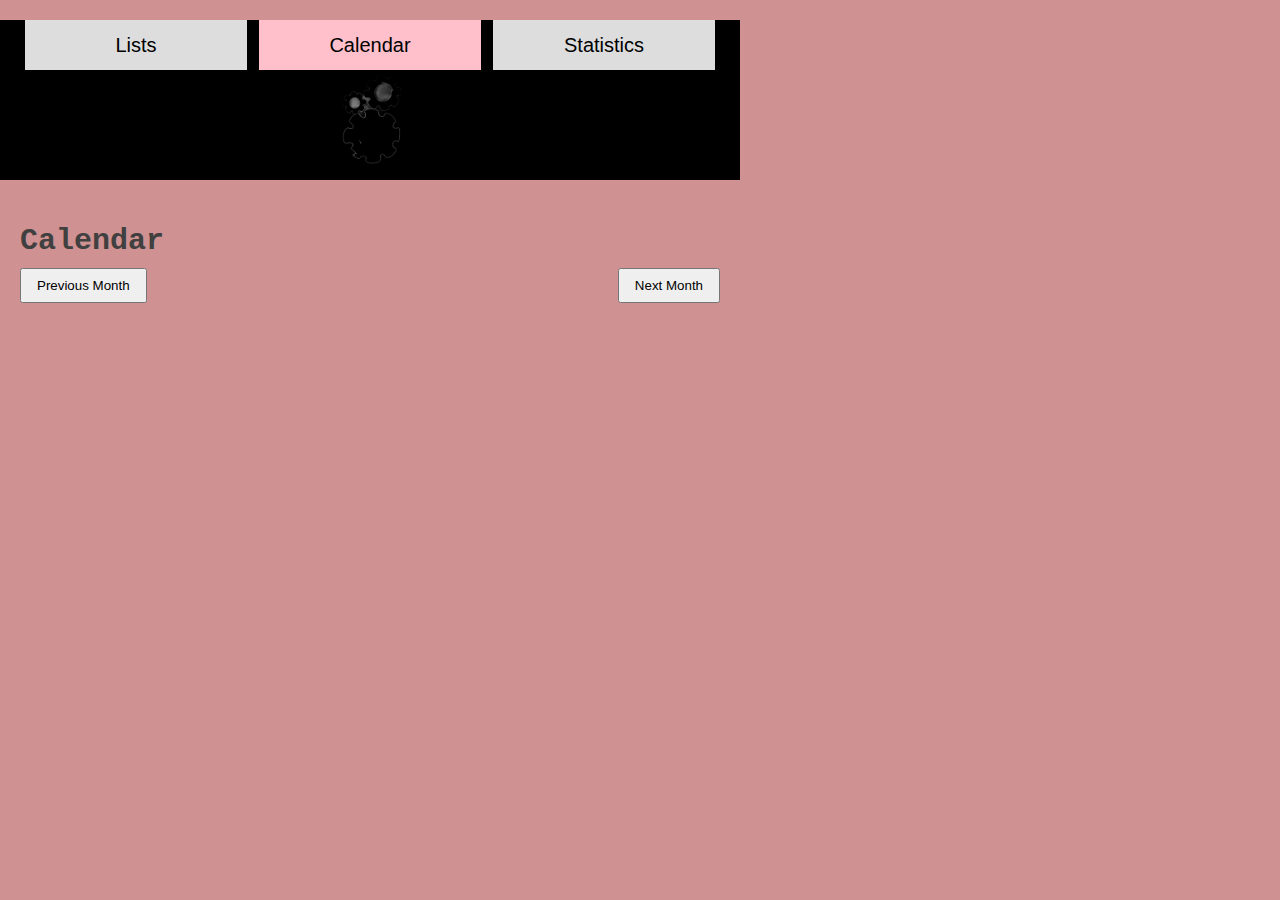
==== commit 5c1ea978: "updated navlinks active statuses; also deleted extra settings button on calendar page" ====
--- a/calendar.html
+++ b/calendar.html
@@ -18,9 +18,8 @@
       <div style="background-color: black; text-align: center;" id="topSettings">
         <li class="navBarItem"><a href="index.html" class="navBarLink">Lists</a></li>
         <li class="navBarItem"><a href="calendar.html" class="navBarLink active">Calendar</a></li>
-        <li class="navBarItem"><a href="stats.html" class="navBarLink active">Statistics</a></li>
-        <li class="navBarItem"><input type="image" height="100px" width="130px" src="download.png" text-align="center"
-
+        <li class="navBarItem"><a href="stats.html" class="navBarLink">Statistics</a></li>
+        
         <li class="navBarItem"><input type="image" height="100px" width="130px" src="download.png" text-align="center" id="overallSettings" /></li>
       </div>
     </div>
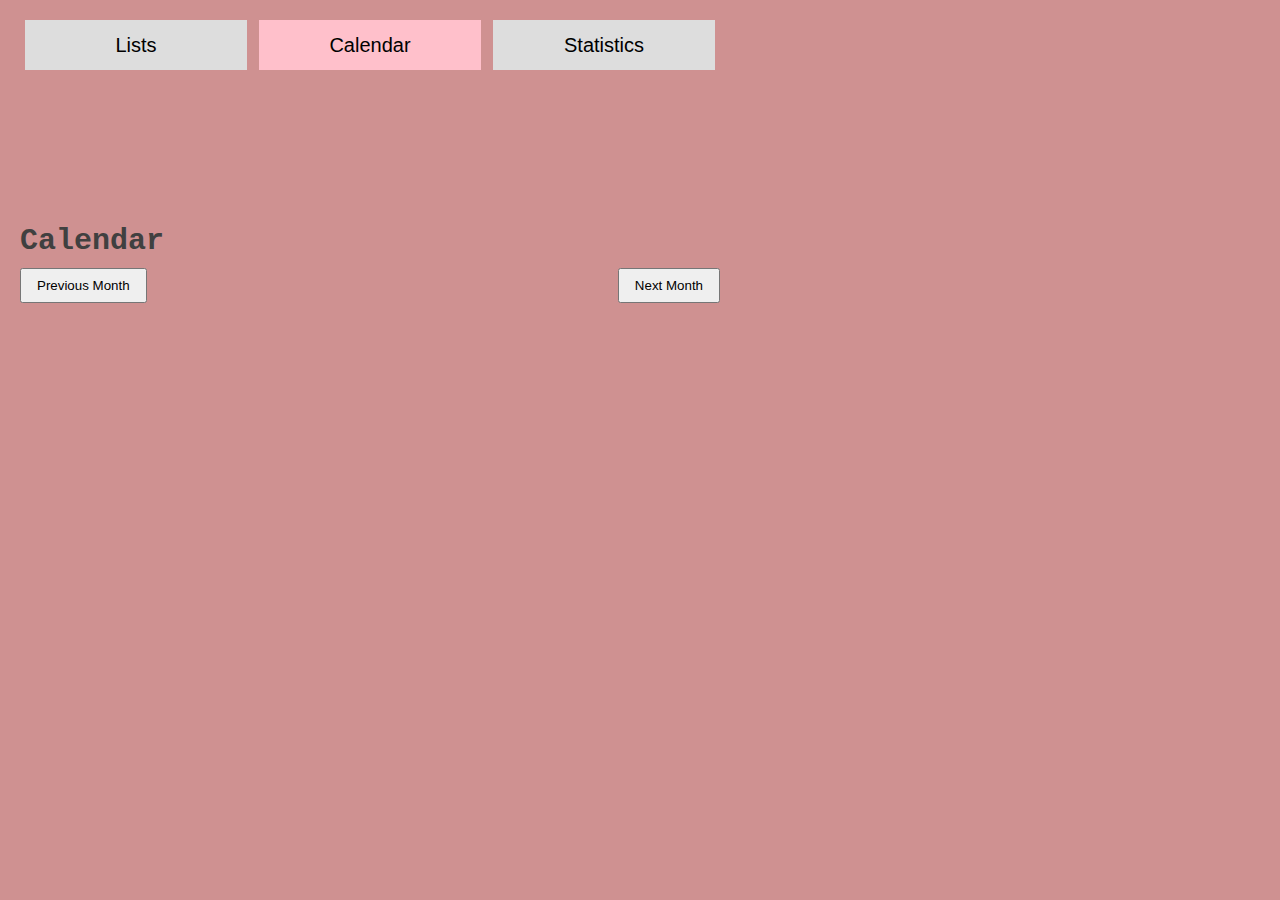
==== commit 7846d6c1: "deleted unneeded settings button on calendar and stats page and changed color of the box to match th" ====
--- a/calendar.html
+++ b/calendar.html
@@ -15,12 +15,10 @@
 <div>
   <ul class="navBar" id="navbar">
     <div id="topmostRow" class="topmostRow">
-      <div style="background-color: black; text-align: center;" id="topSettings">
+      <div style="background-color:  hsl(0.1 39% 69%); text-align: center;" id="topSettings">
         <li class="navBarItem"><a href="index.html" class="navBarLink">Lists</a></li>
         <li class="navBarItem"><a href="calendar.html" class="navBarLink active">Calendar</a></li>
         <li class="navBarItem"><a href="stats.html" class="navBarLink">Statistics</a></li>
-        
-        <li class="navBarItem"><input type="image" height="100px" width="130px" src="download.png" text-align="center" id="overallSettings" /></li>
       </div>
     </div>
   </ul>
